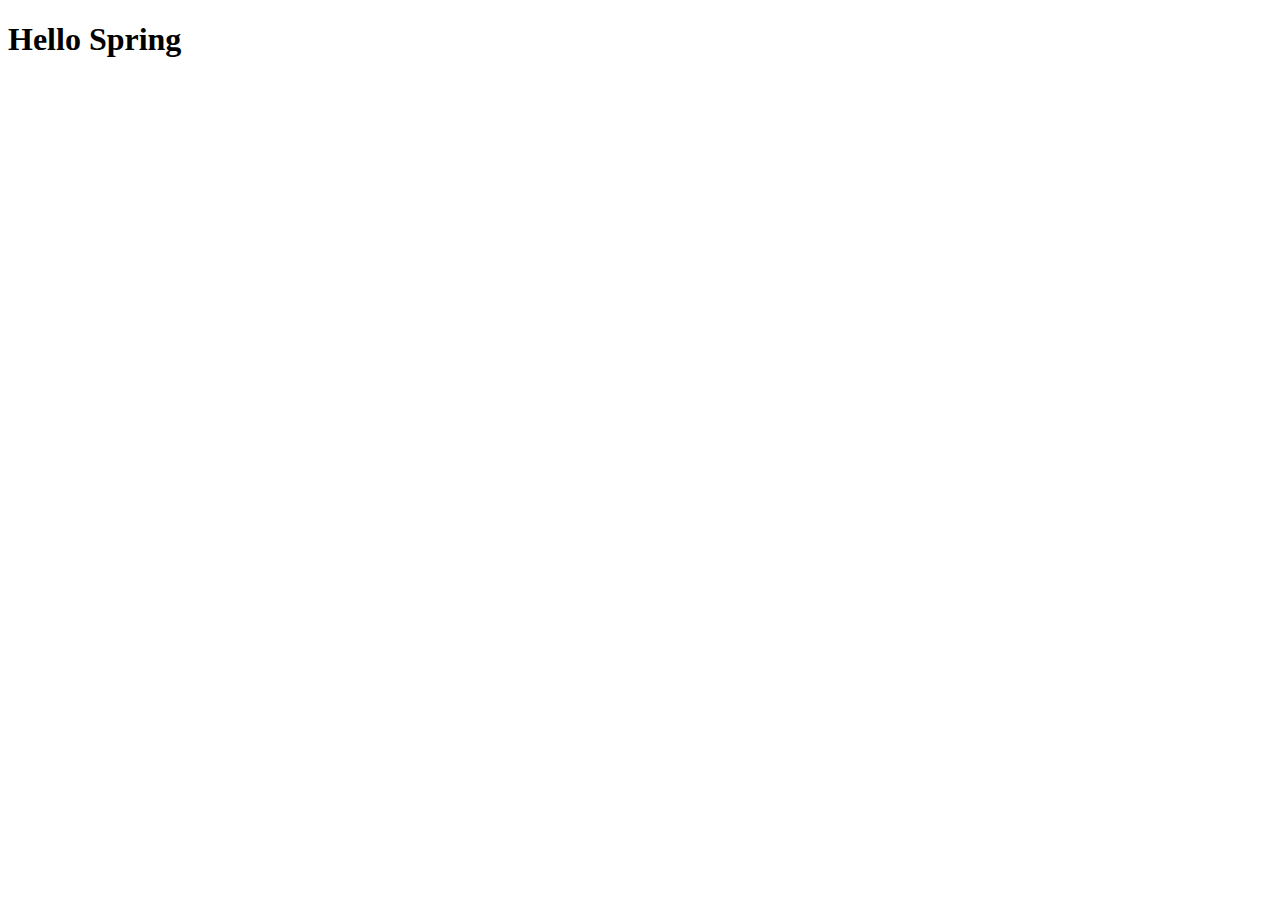
==== Es1Spring/src/main/resources/static/index.html @ b0093391 "Es1Spring" ====
<!DOCTYPE html>
<html lang="en">
<head>
    <meta charset="UTF-8">
    <meta name="viewport" content="width=device-width, initial-scale=1.0">
    <title>Document</title>
</head>
<body>
    <h1>Hello Spring</h1>
    <!-- fetch js metodo get (sottointeso) -->
    <form action="api/json" method="get">
    </form>
</body>
</html>
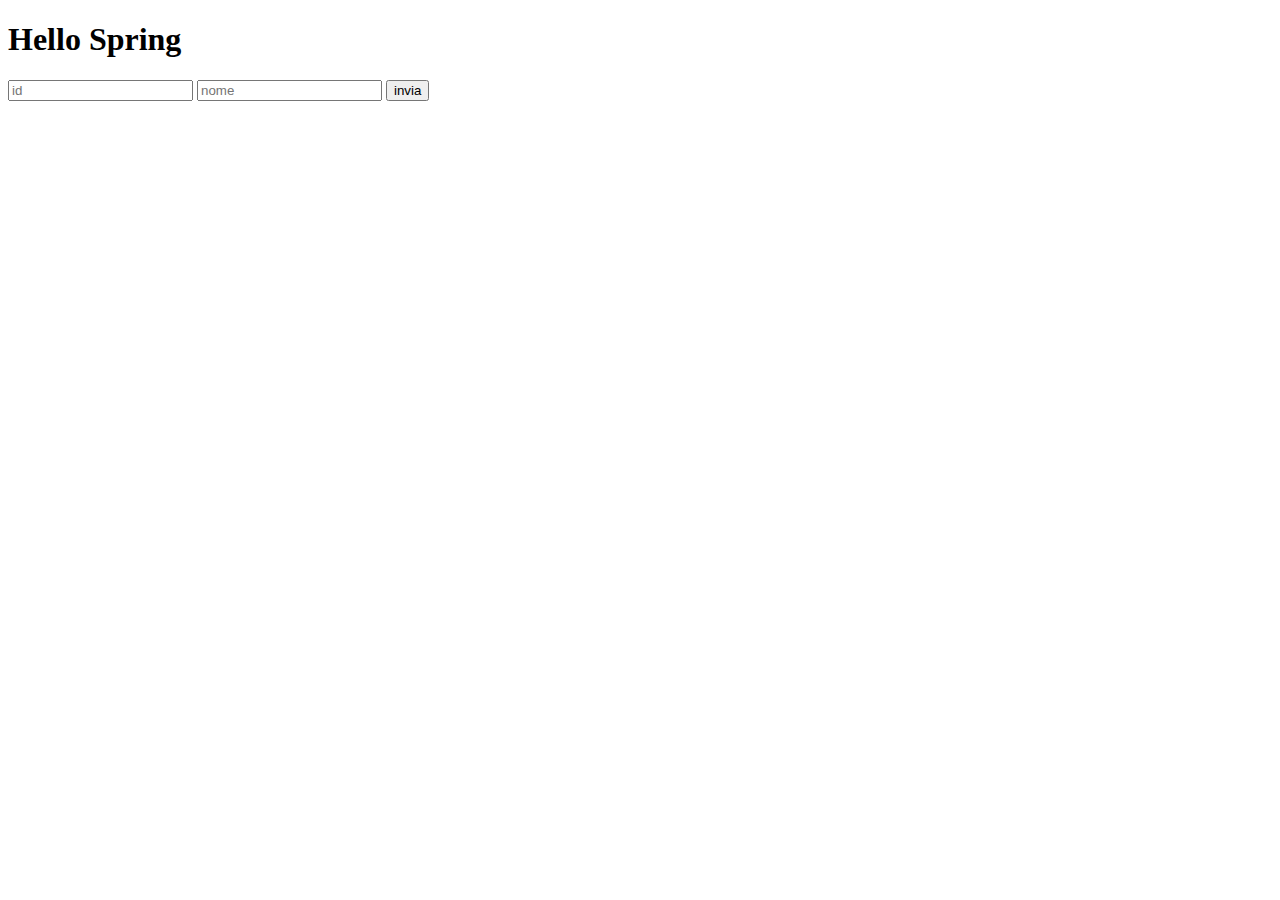
==== commit 4d0ab837: "service, autowired e jsonignore" ====
--- a/Es1Spring/src/main/resources/static/index.html
+++ b/Es1Spring/src/main/resources/static/index.html
@@ -8,7 +8,11 @@
 <body>
     <h1>Hello Spring</h1>
     <!-- fetch js metodo get (sottointeso) -->
-    <form action="api/json" method="get">
+    <form action="api/persona/param" method="get">
+        <input type="text" name="id_segnaposto" placeholder="id">        
+        <input type="text" name="nome" placeholder="nome">
+        <button type="submit">invia</button>
     </form>
+
 </body>
 </html>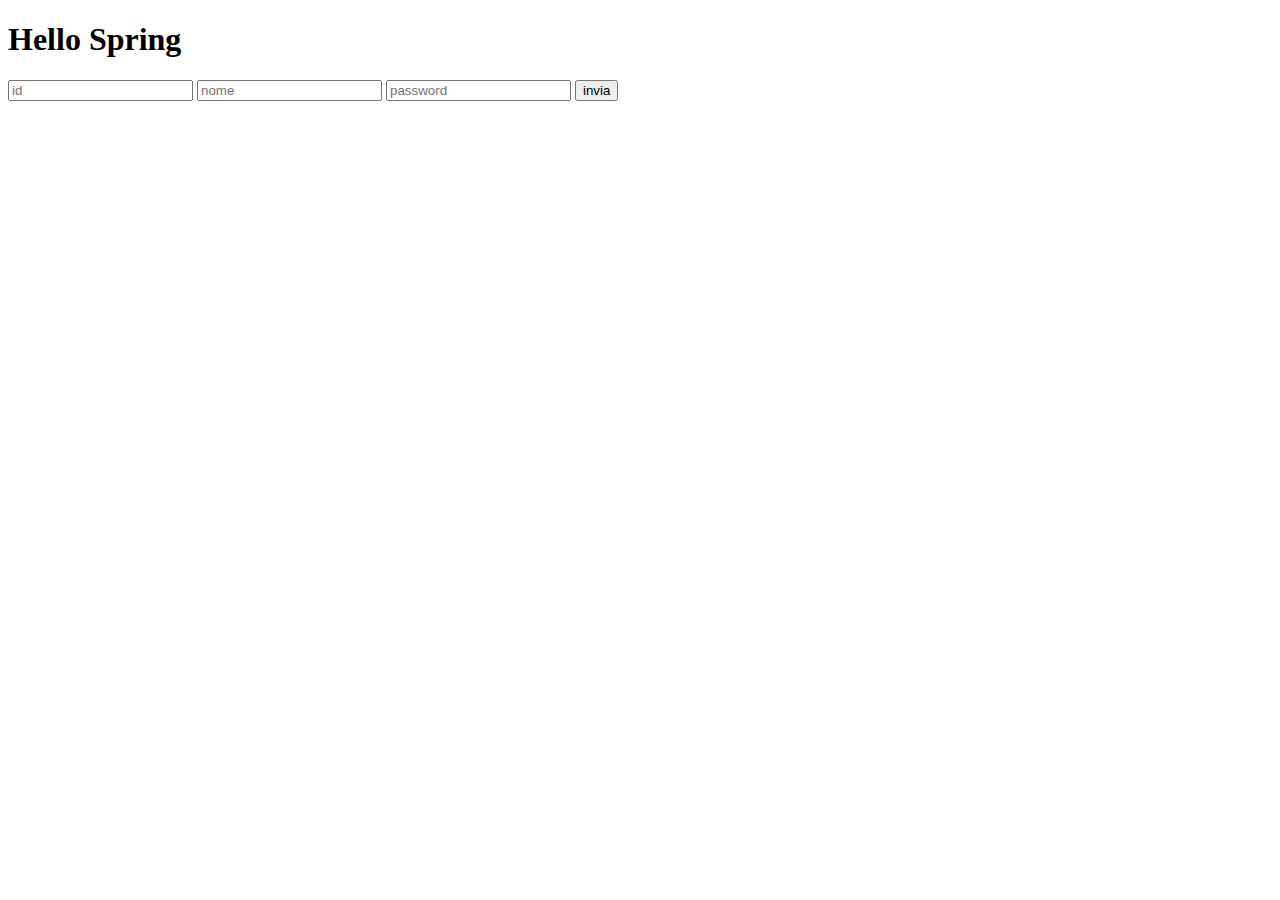
==== commit d36ea9bc: "connessione a database" ====
--- a/Es1Spring/src/main/resources/static/index.html
+++ b/Es1Spring/src/main/resources/static/index.html
@@ -11,6 +11,7 @@
     <form action="api/persona/param" method="get">
         <input type="text" name="id_segnaposto" placeholder="id">        
         <input type="text" name="nome" placeholder="nome">
+        <input type="password" name="password" placeholder="password">
         <button type="submit">invia</button>
     </form>
 
